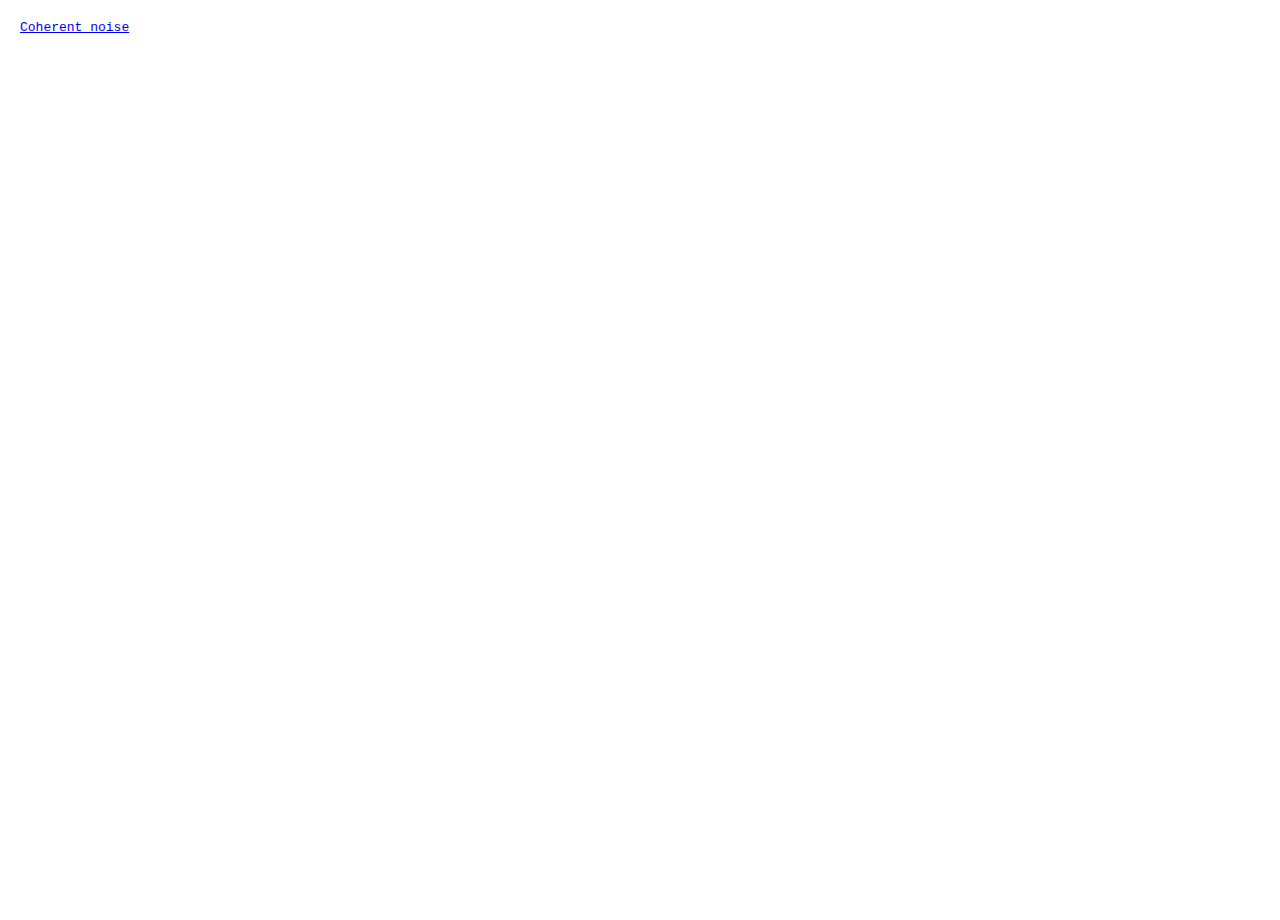
==== web/index.html @ d87bf522 "Add noise demo draft" ====
<!DOCTYPE html>

<html>

<head>
  <meta charset="utf-8">
  <meta http-equiv="X-UA-Compatible" content="IE=edge">
  <meta name="viewport" content="width=device-width, initial-scale=1.0">
  <title>Visual demo</title>
  <link rel="stylesheet" href="styles.css">
</head>

<body>
  <div class="demo">
    <a href="./coherent_noise/coherent_noise_demo.html">Coherent noise</a>
  </div>
</body>

</html>
---- web/styles.css ----
html,
body {
  width: 100%;
  height: 100%;
  margin: 0;
  font-family: monospace;
}

button {
  background: #ccc;
  border: none;
  padding: 8px 12px;
  font-family: monospace;
  text-align: center;
}

input {
  border: 1px solid #ccc;
  font-family: monospace;
  padding: 8px 12px;
}

hr {
  border: none;
  border-top: 1px solid #ccc;
}

.demo {
  display: flex;
  margin: 20px;
}

.demo-view {
  margin-right: 20px;
}

.demo-container {
  margin-bottom: 10px;
}

.demo-checkbox {
  display: flex;
  align-items: center;
}
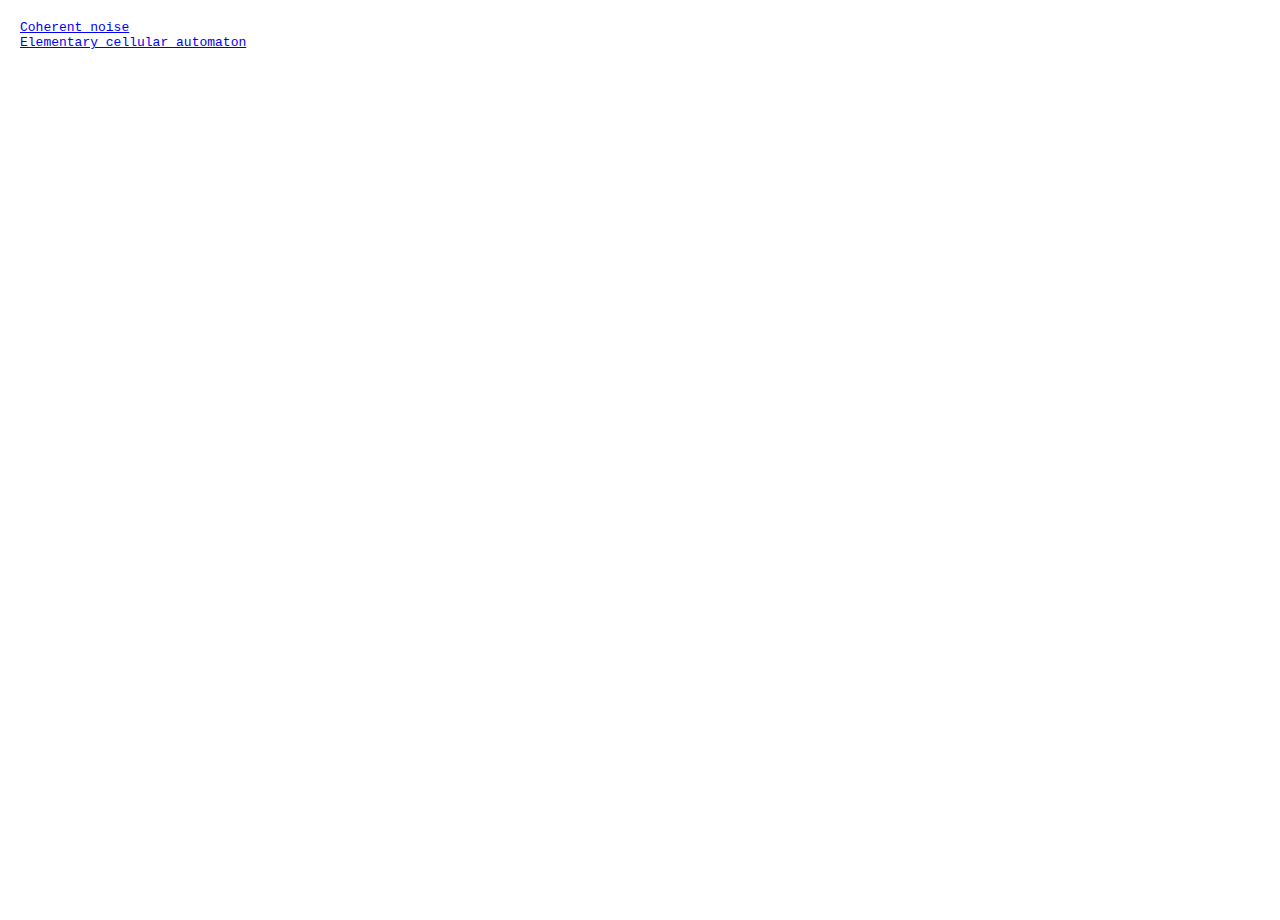
==== commit 02e9cf2f: "Add elementary cellular automation demo" ====
--- a/web/index.html
+++ b/web/index.html
@@ -12,7 +12,13 @@
 
 <body>
   <div class="demo">
-    <a href="./coherent_noise/coherent_noise_demo.html">Coherent noise</a>
+    <a href="./coherent_noise/coherent_noise_demo.html">
+      Coherent noise
+    </a>
+    <br>
+    <a href="./elementary_cellular_automaton/elementary_cellular_automaton_demo.html">
+      Elementary cellular automaton
+    </a>
   </div>
 </body>
 
--- a/web/styles.css
+++ b/web/styles.css
@@ -23,18 +23,15 @@
 hr {
   border: none;
   border-top: 1px solid #ccc;
+  margin-top: 10px;
+  margin-bottom: 10px;
 }
 
 .demo {
-  display: flex;
   margin: 20px;
 }
 
-.demo-view {
-  margin-right: 20px;
-}
-
-.demo-container {
+.demo-button-container {
   margin-bottom: 10px;
 }
 
